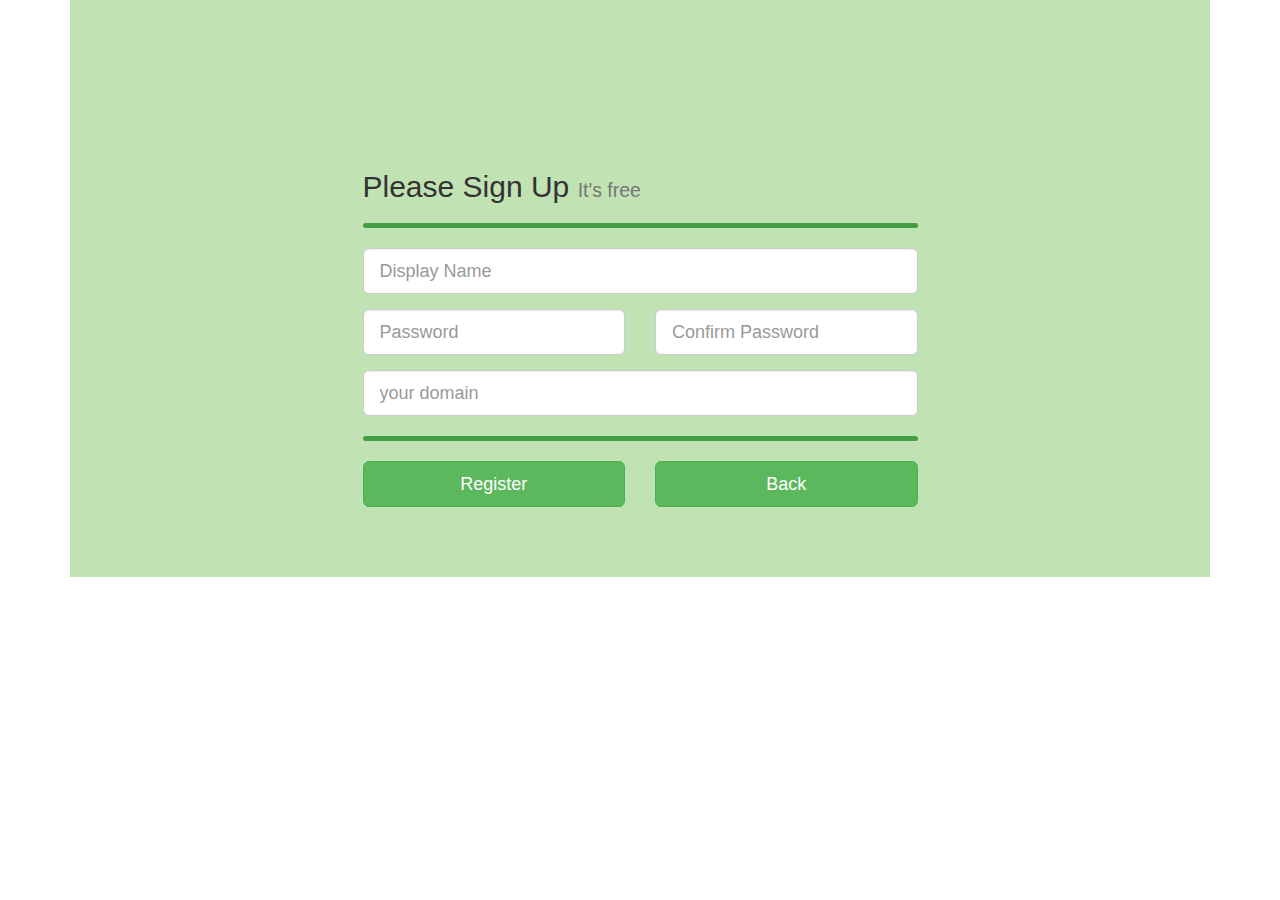
==== registerMenu.html @ 31a69bec "Some of the GUI without any JS functions" ====
<!DOCTYPE html>
<html lang="en">
<head>
    <meta charset="UTF-8">
    <title>Snake 1.0</title>

    <link rel="stylesheet" href="css/bootstrap.css">
    <link rel="stylesheet" href="css/styles.css">

</head>
<body>
<div class="container">
<div id="jumbotron">
    <div class="row">
        <div class="col-xs-12 col-sm-8 col-md-6 col-sm-offset-2 col-md-offset-3">
            <form role="form">
                <h2>Please Sign Up <small>It's free</small></h2>
                <hr class="colorgraph">
                <!--register form hvor man skal oplyse name, password, confirm password og "domain" (for nu, nok brugernavn senere)-->
                <div class="form-group">
                    <input type="text" name="Username" id="display_name" class="form-control input-lg" placeholder="Display Name" tabindex="3">
                </div>
                <div class="row">
                    <div class="col-xs-12 col-sm-6 col-md-6">
                        <div class="form-group">
                            <input type="password" name="password" id="password" class="form-control input-lg" placeholder="Password" tabindex="5">
                        </div>
                    </div>
                    <div class="col-xs-12 col-sm-6 col-md-6">
                        <div class="form-group">
                            <input type="password" name="password_confirmation" id="password_confirmation" class="form-control input-lg" placeholder="Confirm Password" tabindex="6">
                        </div>
                    </div>
                </div>
                <div class="form-group">
                    <input type="Domain" name="domain" id="domain" class="form-control input-lg" placeholder="your domain" tabindex="4">
                </div>

                <hr class="colorgraph">
                <div class="row">
                    <div class="col-xs-12 col-md-6"><center><input type="submit" value="Register" class="btn btn-success btn-block btn-lg" tabindex="7"></center></div>

                <div class="col-xs-6 col-sm-6 col-md-6">
                    <a id="back" class="btn btn-lg btn-success btn-block" href="loginMenu.html" role="button">Back</a>
                </div>
                </div>
            </form>
        </div>
    </div>
</div>

    <script src="https://code.jquery.com/jquery-2.1.4.min.js"></script>
    <script src="js/bootstrap.js"></script>
    <script src="js/client.js"></script>

</div>
</body>
</html>
---- css/styles.css ----
/*styles for jumbotron, som er den divbox som benyttes på samtlige sider for ensartet style*/
#jumbotron {
    background-color: #c1e2b3;
    padding-top: 150px;
    padding-bottom: 70px;
}
/*Grønne striber som benyttes på login og register siderne*/
.colorgraph {
    height: 5px;
    border-top: 0;
    background: #449d44;
    border-radius: 5px;
}
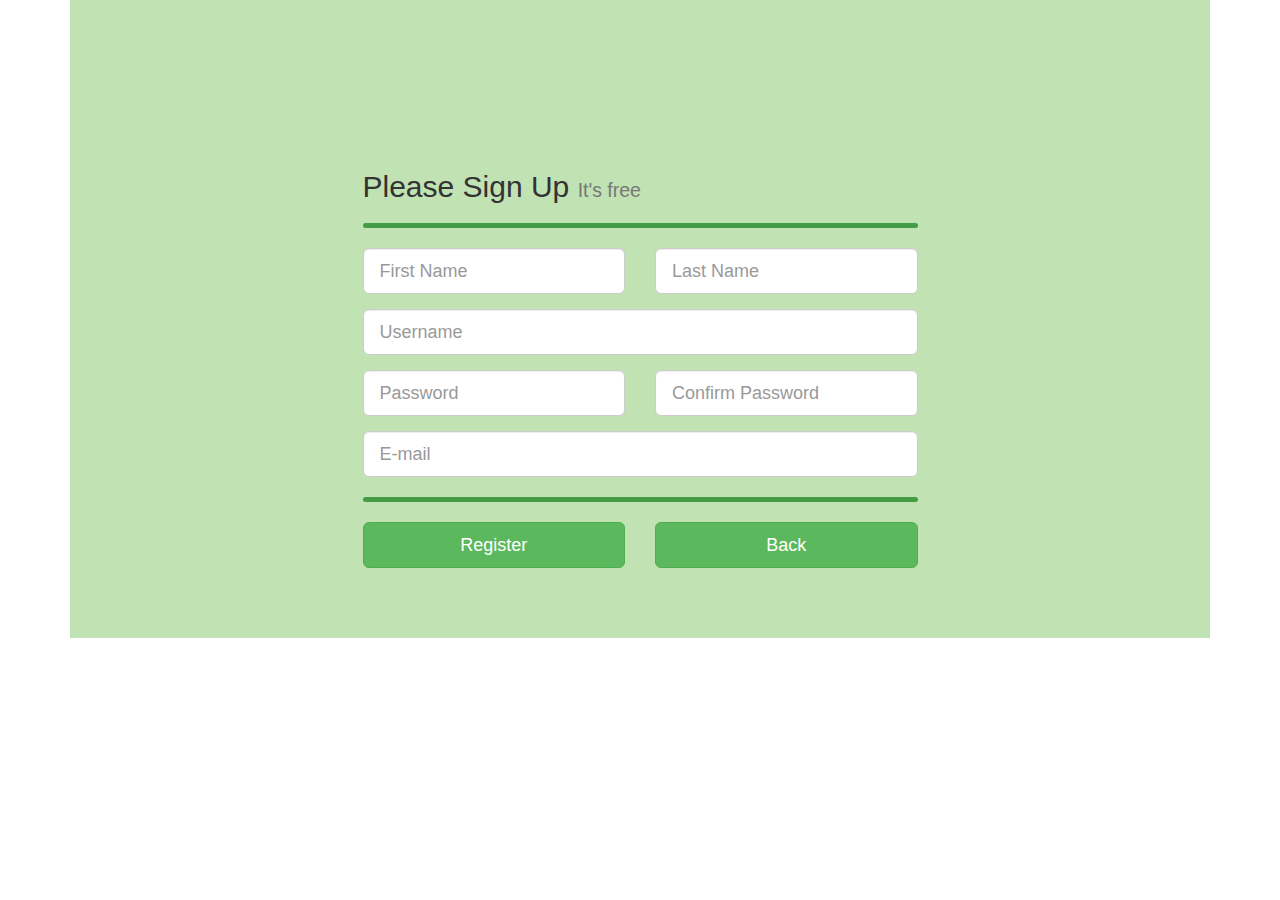
==== commit acb2f25a: "Updated the register menu" ====
--- a/registerMenu.html
+++ b/registerMenu.html
@@ -17,9 +17,22 @@
                 <h2>Please Sign Up <small>It's free</small></h2>
                 <hr class="colorgraph">
                 <!--register form hvor man skal oplyse name, password, confirm password og "domain" (for nu, nok brugernavn senere)-->
+                <div class="row">
+                    <div class="col-xs-12 col-sm-6 col-md-6">
+                        <div class="form-group">
+                            <input type="Firstname" name="FirstName" id="FirstName" class="form-control input-lg" placeholder="First Name" tabindex="5">
+                        </div>
+                    </div>
+                    <div class="col-xs-12 col-sm-6 col-md-6">
+                        <div class="form-group">
+                            <input type="Lastname" name="LastName" id="Last name" class="form-control input-lg" placeholder="Last Name" tabindex="6">
+                        </div>
+                    </div>
+                    </div>
                 <div class="form-group">
-                    <input type="text" name="Username" id="display_name" class="form-control input-lg" placeholder="Display Name" tabindex="3">
+                    <input type="text" name="Username" id="display_name" class="form-control input-lg" placeholder="Username" tabindex="3">
                 </div>
+
                 <div class="row">
                     <div class="col-xs-12 col-sm-6 col-md-6">
                         <div class="form-group">
@@ -33,7 +46,7 @@
                     </div>
                 </div>
                 <div class="form-group">
-                    <input type="Domain" name="domain" id="domain" class="form-control input-lg" placeholder="your domain" tabindex="4">
+                    <input type="E-mail" name="E-mail" id="E-mail" class="form-control input-lg" placeholder="E-mail" tabindex="4">
                 </div>
 
                 <hr class="colorgraph">
